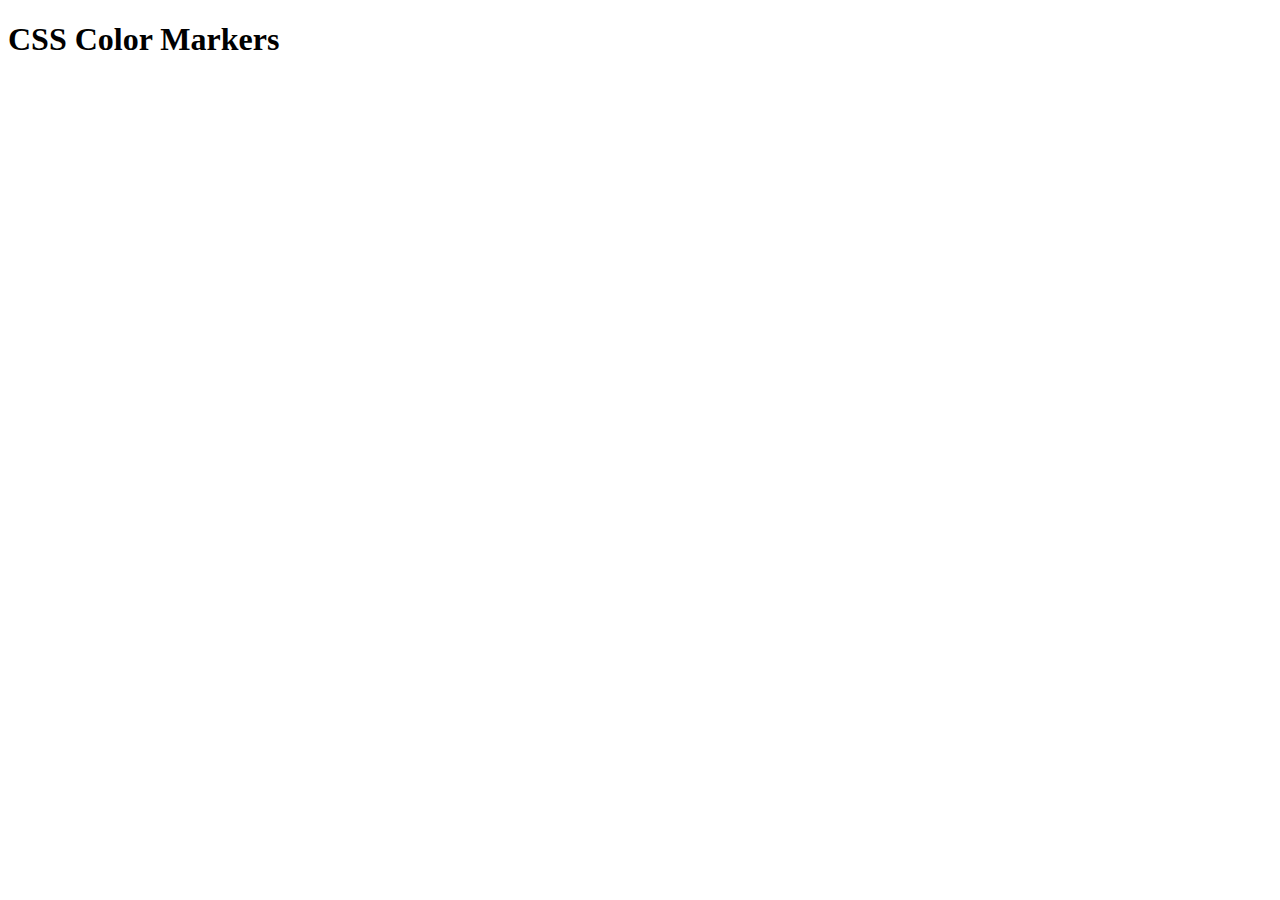
==== colorMarkers/index.html @ e33ff91a "Ordered folders within the repo" ====
<!DOCTYPE html>
<html lang="en">
  <head>
    <meta charset="utf-8">
    <meta name="viewport" content="width=device-width, initial-scale=1.0">
    <title>Colored Markers</title>
    <link rel="stylesheet" href="C:\Users\Izaq Baraka\Desktop\FCC\colorMarkers\styles.css">
  </head>
  <body>
    <h1>CSS Color Markers</h1>
    <div class="container">
      <div class="marker red">
        <div class="cap"></div>
        <div class="sleeve"></div>
      </div>
      <div class="marker green">
        <div class="cap"></div>
        <div class="sleeve"></div>
      </div>
      <div class="marker blue">
        <div class="cap"></div>
        <div class="sleeve"></div>
      </div>
    </div>
  </body>
</html>
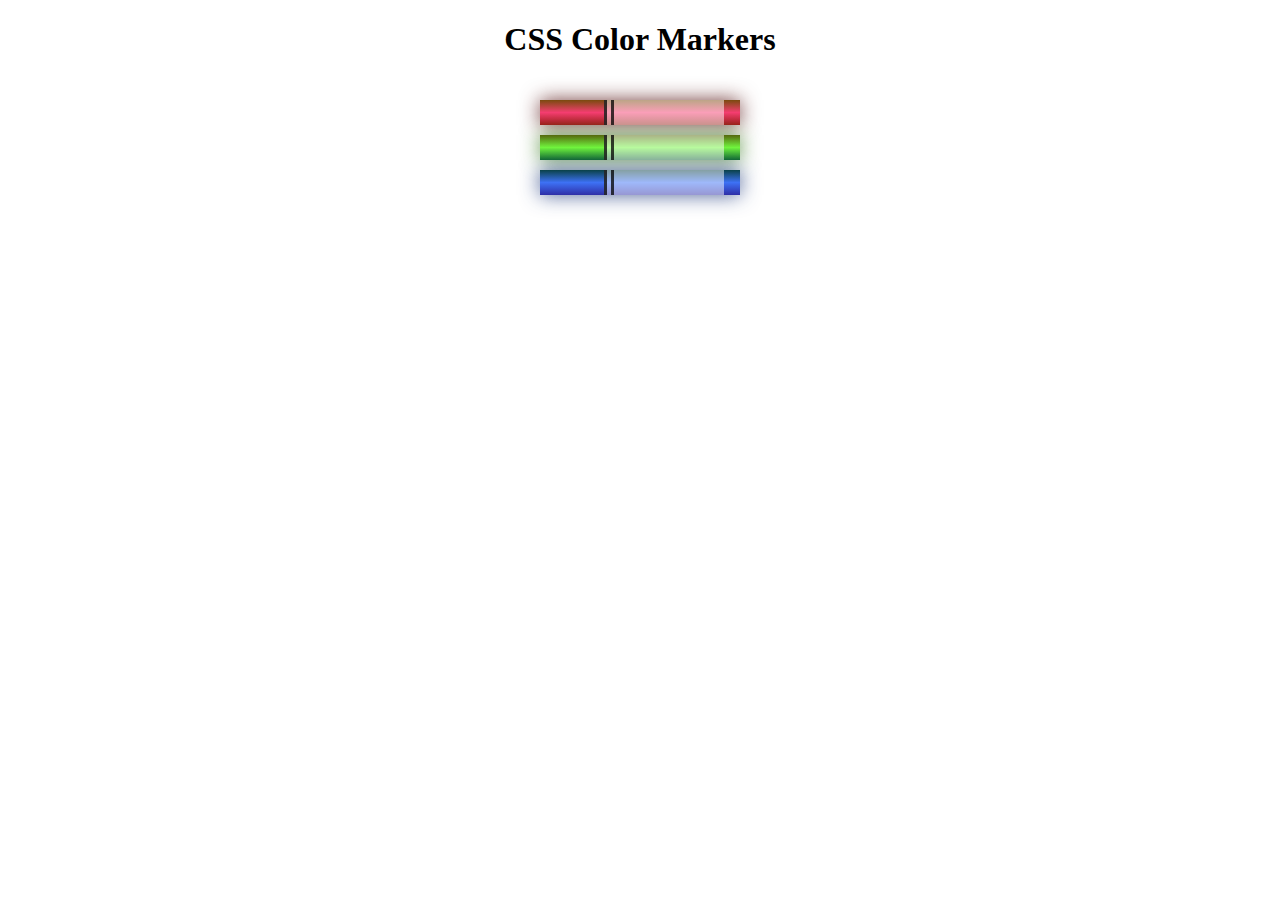
==== commit aed972b4: "Reducing the bulk of code by using relative path on links to the styles.css file" ====
--- a/colorMarkers/index.html
+++ b/colorMarkers/index.html
@@ -4,7 +4,7 @@
     <meta charset="utf-8">
     <meta name="viewport" content="width=device-width, initial-scale=1.0">
     <title>Colored Markers</title>
-    <link rel="stylesheet" href="C:\Users\Izaq Baraka\Desktop\FCC\colorMarkers\styles.css">
+    <link rel="stylesheet" href="styles.css">
   </head>
   <body>
     <h1>CSS Color Markers</h1>
--- a/colorMarkers/styles.css
+++ b/colorMarkers/styles.css
@@ -0,0 +1,45 @@
+h1 {
+    text-align: center;
+  }
+  
+  .container {
+    background-color: rgb(255, 255, 255);
+    padding: 10px 0;
+  }
+  
+  .marker {
+    width: 200px;
+    height: 25px;
+    margin: 10px auto;
+  }
+  
+  .cap {
+    width: 60px;
+    height: 25px;
+  }
+  
+  .sleeve {
+    width: 110px;
+    height: 25px;
+    background-color: rgba(255, 255, 255, 0.5);
+    border-left: 10px double rgba(0, 0, 0, 0.75);
+  }
+  
+  .cap, .sleeve {
+    display: inline-block;
+  }
+  
+  .red {
+    background: linear-gradient(rgb(122, 74, 14), rgb(245, 62, 113), rgb(162, 27, 27));
+    box-shadow: 0 0 20px 0 rgba(83, 14, 14, 0.8);
+  }
+  
+  .green {
+    background: linear-gradient(#55680D, #71F53E, #116C31);
+    box-shadow: 0 0 20px 0 #3B7E20CC;
+  }
+  
+  .blue {
+    background: linear-gradient(hsl(186, 76%, 16%), hsl(223, 90%, 60%), hsl(240, 56%, 42%));
+    box-shadow: 0 0 20px 0 hsla(223, 59%, 31%, 80%);
+  }